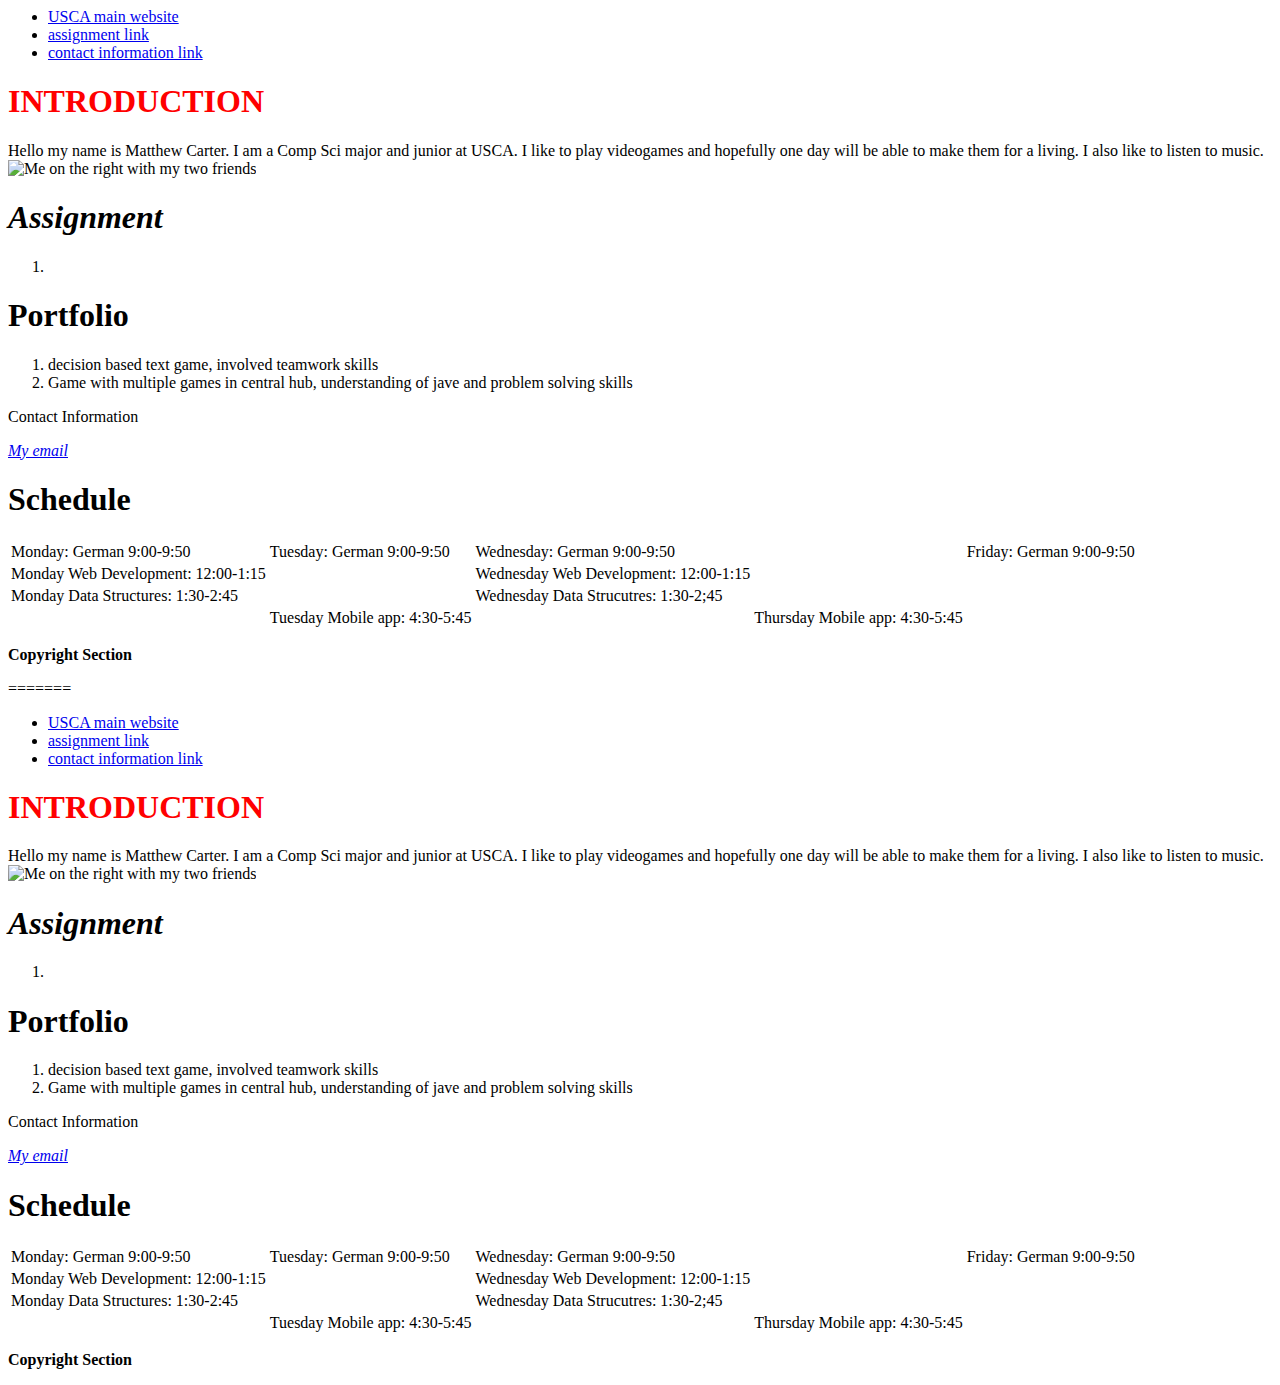
==== index.html @ c72081fc "Merge branch 'master' of https://github.com/mkcarter211/CSCI225 into master" ====
<html>
    
<head>
    <title>CSCI225 homepage of Matthew Carter
    </title>
</head>
<body>
<div class = "navbar">
    <ul>
        <li><a href = "http://www.USCA.com"> USCA main website</a></li>
        <li><a href = "#Assignment">assignment link</a></li>
        <li><a href = "#Contact information">contact information link</a></li>
    </ul>
    
    
</div>
<div class = "introduction">
    <h1 Style="color:red;">INTRODUCTION</h1>
<p> Hello my name is Matthew Carter.  I am a Comp Sci major and junior at USCA.  I like to play videogames and hopefully one day 
     will be able to make them for a living.  I also like to listen to music.
            <img src="Image.jpeg" alt="Me on the right with my two friends">   </p>
        

</div>
<div class ="Assignment">
<h1><i>Assignment</i></h1>
<ol>
    <li><a href = "file:///C:/Users/Matt/Downloads/Assignment1.pdf"></a></li>
</ol>
</div>
<div class ="Portfolio">
    <h1><b>Portfolio</b></h1>
    <ol>
        <li>decision based text game, involved teamwork skills</li>
        <li>Game with multiple games in central hub, understanding of jave and problem solving skills</li>
    </ol>

</div>
<p>Contact Information</p>
<address>
    <a href = "Mkcarter@USCA.edu"> My email</a>
</address>
<div class ="Schedule">
    <h1>Schedule</h1>
    <table>
        <tr>
            <td>Monday: German 9:00-9:50</td>
            <td>Tuesday: German 9:00-9:50</td>
            <td>Wednesday: German 9:00-9:50</td>
            <td></td>
            <td>Friday: German 9:00-9:50</td>
        
        </tr>
            <tr>
                <td>Monday Web Development: 12:00-1:15</td>
                <td></td>
                <td> Wednesday Web Development: 12:00-1:15</td>
            </tr>

            <tr>
                <td>Monday Data Structures: 1:30-2:45</td>
                <td></td>
                <td>Wednesday Data Strucutres: 1:30-2;45</td>
            </tr>
            <tr>
                <td></td>
                <td>Tuesday Mobile app: 4:30-5:45</td>
                <td></td>
                <td>Thursday Mobile app: 4:30-5:45</td>
            </tr>

    </table>

</div>
<footer>
    <p><b>Copyright Section</b></p>
</footer>


</body>

</html>
=======
<html>
    
<head>
    <title>CSCI225 homepage of Matthew Carter
    </title>
</head>
<body>
<div class = "navbar">
    <ul>
        <li><a href = "http://www.USCA.com"> USCA main website</a></li>
        <li><a href = "#Assignment">assignment link</a></li>
        <li><a href = "#Contact information">contact information link</a></li>
    </ul>
    
    
</div>
<div class = "introduction">
    <h1 Style="color:red;">INTRODUCTION</h1>
<p> Hello my name is Matthew Carter.  I am a Comp Sci major and junior at USCA.  I like to play videogames and hopefully one day 
     will be able to make them for a living.  I also like to listen to music.
            <img src="Image.jpeg" alt="Me on the right with my two friends">   </p>
        

</div>
<div class ="Assignment">
<h1><i>Assignment</i></h1>
<ol>
    <li><a href = "file:///C:/Users/Matt/Downloads/Assignment1.pdf"></a></li>
</ol>
</div>
<div class ="Portfolio">
    <h1><b>Portfolio</b></h1>
    <ol>
        <li>decision based text game, involved teamwork skills</li>
        <li>Game with multiple games in central hub, understanding of jave and problem solving skills</li>
    </ol>

</div>
<p>Contact Information</p>
<address>
    <a href = "Mkcarter@USCA.edu"> My email</a>
</address>
<div class ="Schedule">
    <h1>Schedule</h1>
    <table>
        <tr>
            <td>Monday: German 9:00-9:50</td>
            <td>Tuesday: German 9:00-9:50</td>
            <td>Wednesday: German 9:00-9:50</td>
            <td></td>
            <td>Friday: German 9:00-9:50</td>
        
        </tr>
            <tr>
                <td>Monday Web Development: 12:00-1:15</td>
                <td></td>
                <td> Wednesday Web Development: 12:00-1:15</td>
            </tr>

            <tr>
                <td>Monday Data Structures: 1:30-2:45</td>
                <td></td>
                <td>Wednesday Data Strucutres: 1:30-2;45</td>
            </tr>
            <tr>
                <td></td>
                <td>Tuesday Mobile app: 4:30-5:45</td>
                <td></td>
                <td>Thursday Mobile app: 4:30-5:45</td>
            </tr>

    </table>

</div>
<footer>
    <p><b>Copyright Section</b></p>
</footer>


</body>

</html>
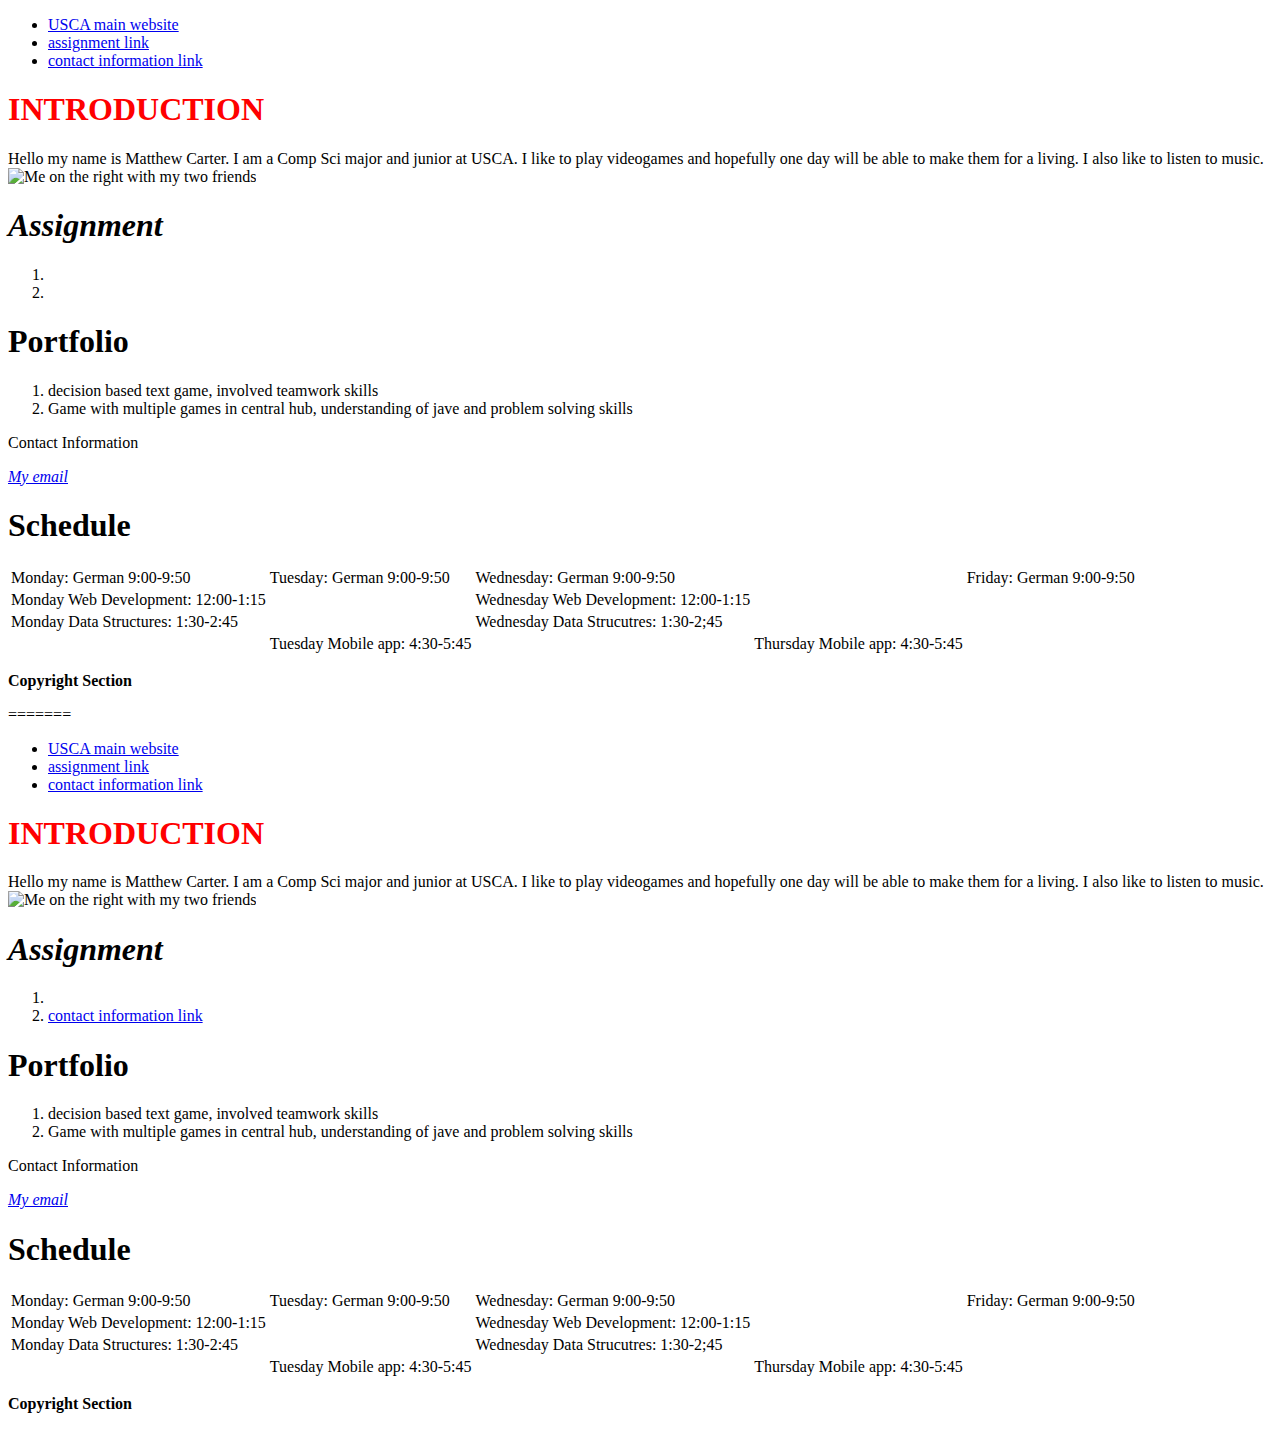
==== commit 3be9e817: "first commit" ====
--- a/index.html
+++ b/index.html
@@ -1,5 +1,5 @@
 
-<html>
+<!DOCTYPE html>
     
 <head>
     <title>CSCI225 homepage of Matthew Carter
@@ -27,6 +27,7 @@
 <h1><i>Assignment</i></h1>
 <ol>
     <li><a href = "file:///C:/Users/Matt/Downloads/Assignment1.pdf"></a></li>
+    <li><a href = "ContactMe.html"></a></li>
 </ol>
 </div>
 <div class ="Portfolio">
@@ -110,6 +111,7 @@
 <h1><i>Assignment</i></h1>
 <ol>
     <li><a href = "file:///C:/Users/Matt/Downloads/Assignment1.pdf"></a></li>
+    <li><a href = "#Contact information">contact information link</a></li>
 </ol>
 </div>
 <div class ="Portfolio">
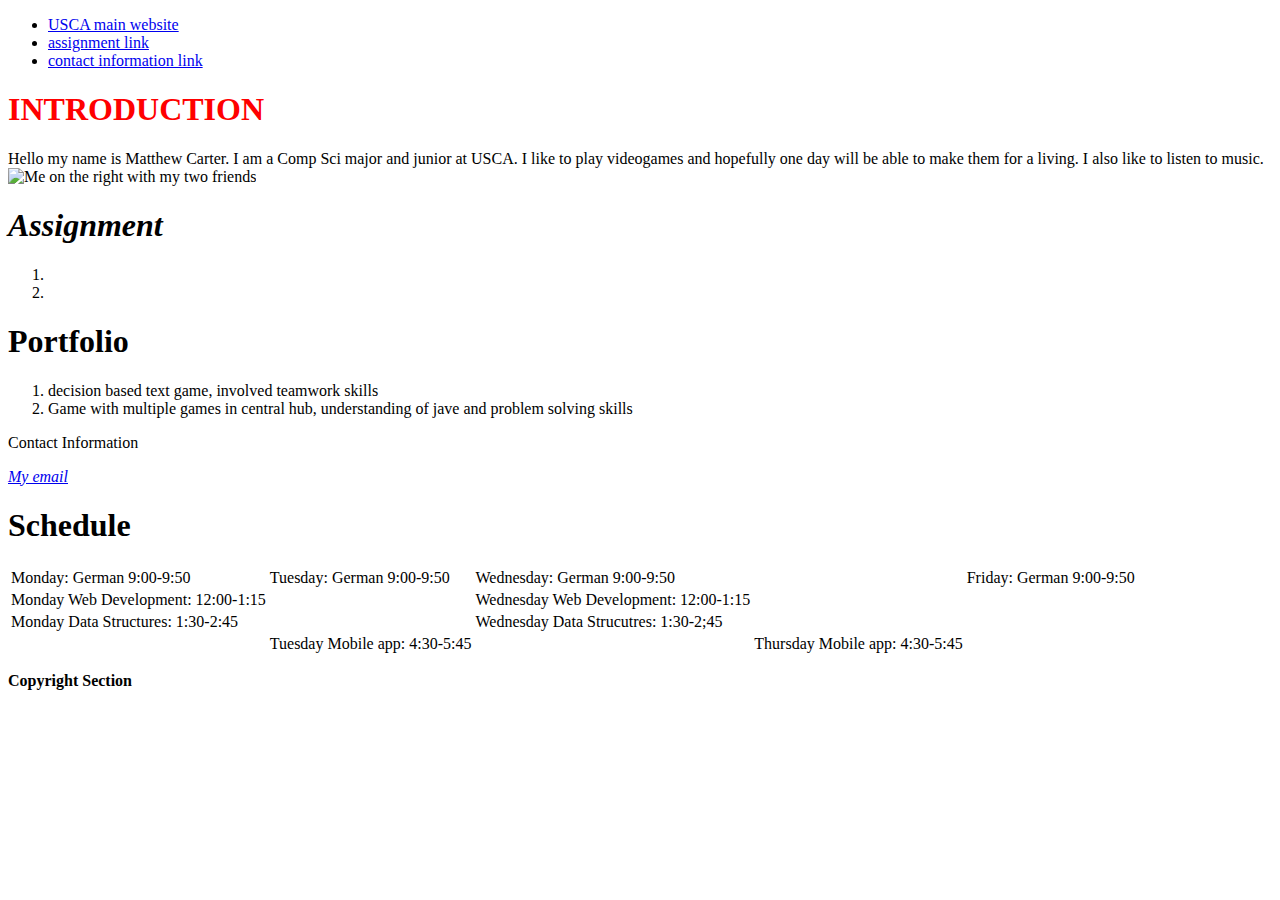
==== commit 4308c3bd: "second commit" ====
--- a/index.html
+++ b/index.html
@@ -26,92 +26,8 @@
 <div class ="Assignment">
 <h1><i>Assignment</i></h1>
 <ol>
-    <li><a href = "file:///C:/Users/Matt/Downloads/Assignment1.pdf"></a></li>
-    <li><a href = "ContactMe.html"></a></li>
-</ol>
-</div>
-<div class ="Portfolio">
-    <h1><b>Portfolio</b></h1>
-    <ol>
-        <li>decision based text game, involved teamwork skills</li>
-        <li>Game with multiple games in central hub, understanding of jave and problem solving skills</li>
-    </ol>
-
-</div>
-<p>Contact Information</p>
-<address>
-    <a href = "Mkcarter@USCA.edu"> My email</a>
-</address>
-<div class ="Schedule">
-    <h1>Schedule</h1>
-    <table>
-        <tr>
-            <td>Monday: German 9:00-9:50</td>
-            <td>Tuesday: German 9:00-9:50</td>
-            <td>Wednesday: German 9:00-9:50</td>
-            <td></td>
-            <td>Friday: German 9:00-9:50</td>
-        
-        </tr>
-            <tr>
-                <td>Monday Web Development: 12:00-1:15</td>
-                <td></td>
-                <td> Wednesday Web Development: 12:00-1:15</td>
-            </tr>
-
-            <tr>
-                <td>Monday Data Structures: 1:30-2:45</td>
-                <td></td>
-                <td>Wednesday Data Strucutres: 1:30-2;45</td>
-            </tr>
-            <tr>
-                <td></td>
-                <td>Tuesday Mobile app: 4:30-5:45</td>
-                <td></td>
-                <td>Thursday Mobile app: 4:30-5:45</td>
-            </tr>
-
-    </table>
-
-</div>
-<footer>
-    <p><b>Copyright Section</b></p>
-</footer>
-
-
-</body>
-
-</html>
-=======
-<html>
-    
-<head>
-    <title>CSCI225 homepage of Matthew Carter
-    </title>
-</head>
-<body>
-<div class = "navbar">
-    <ul>
-        <li><a href = "http://www.USCA.com"> USCA main website</a></li>
-        <li><a href = "#Assignment">assignment link</a></li>
-        <li><a href = "#Contact information">contact information link</a></li>
-    </ul>
-    
-    
-</div>
-<div class = "introduction">
-    <h1 Style="color:red;">INTRODUCTION</h1>
-<p> Hello my name is Matthew Carter.  I am a Comp Sci major and junior at USCA.  I like to play videogames and hopefully one day 
-     will be able to make them for a living.  I also like to listen to music.
-            <img src="Image.jpeg" alt="Me on the right with my two friends">   </p>
-        
-
-</div>
-<div class ="Assignment">
-<h1><i>Assignment</i></h1>
-<ol>
-    <li><a href = "file:///C:/Users/Matt/Downloads/Assignment1.pdf"></a></li>
-    <li><a href = "#Contact information">contact information link</a></li>
+    <li><a href = "#clone repo/CSCI225/doc/Assignment1Carter.pdf"></a></li>
+    <li><a href = "#clone repo/CSCI225/ContactMe.html"></a></li>
 </ol>
 </div>
 <div class ="Portfolio">
@@ -167,3 +83,4 @@
 
 </html>
 
+
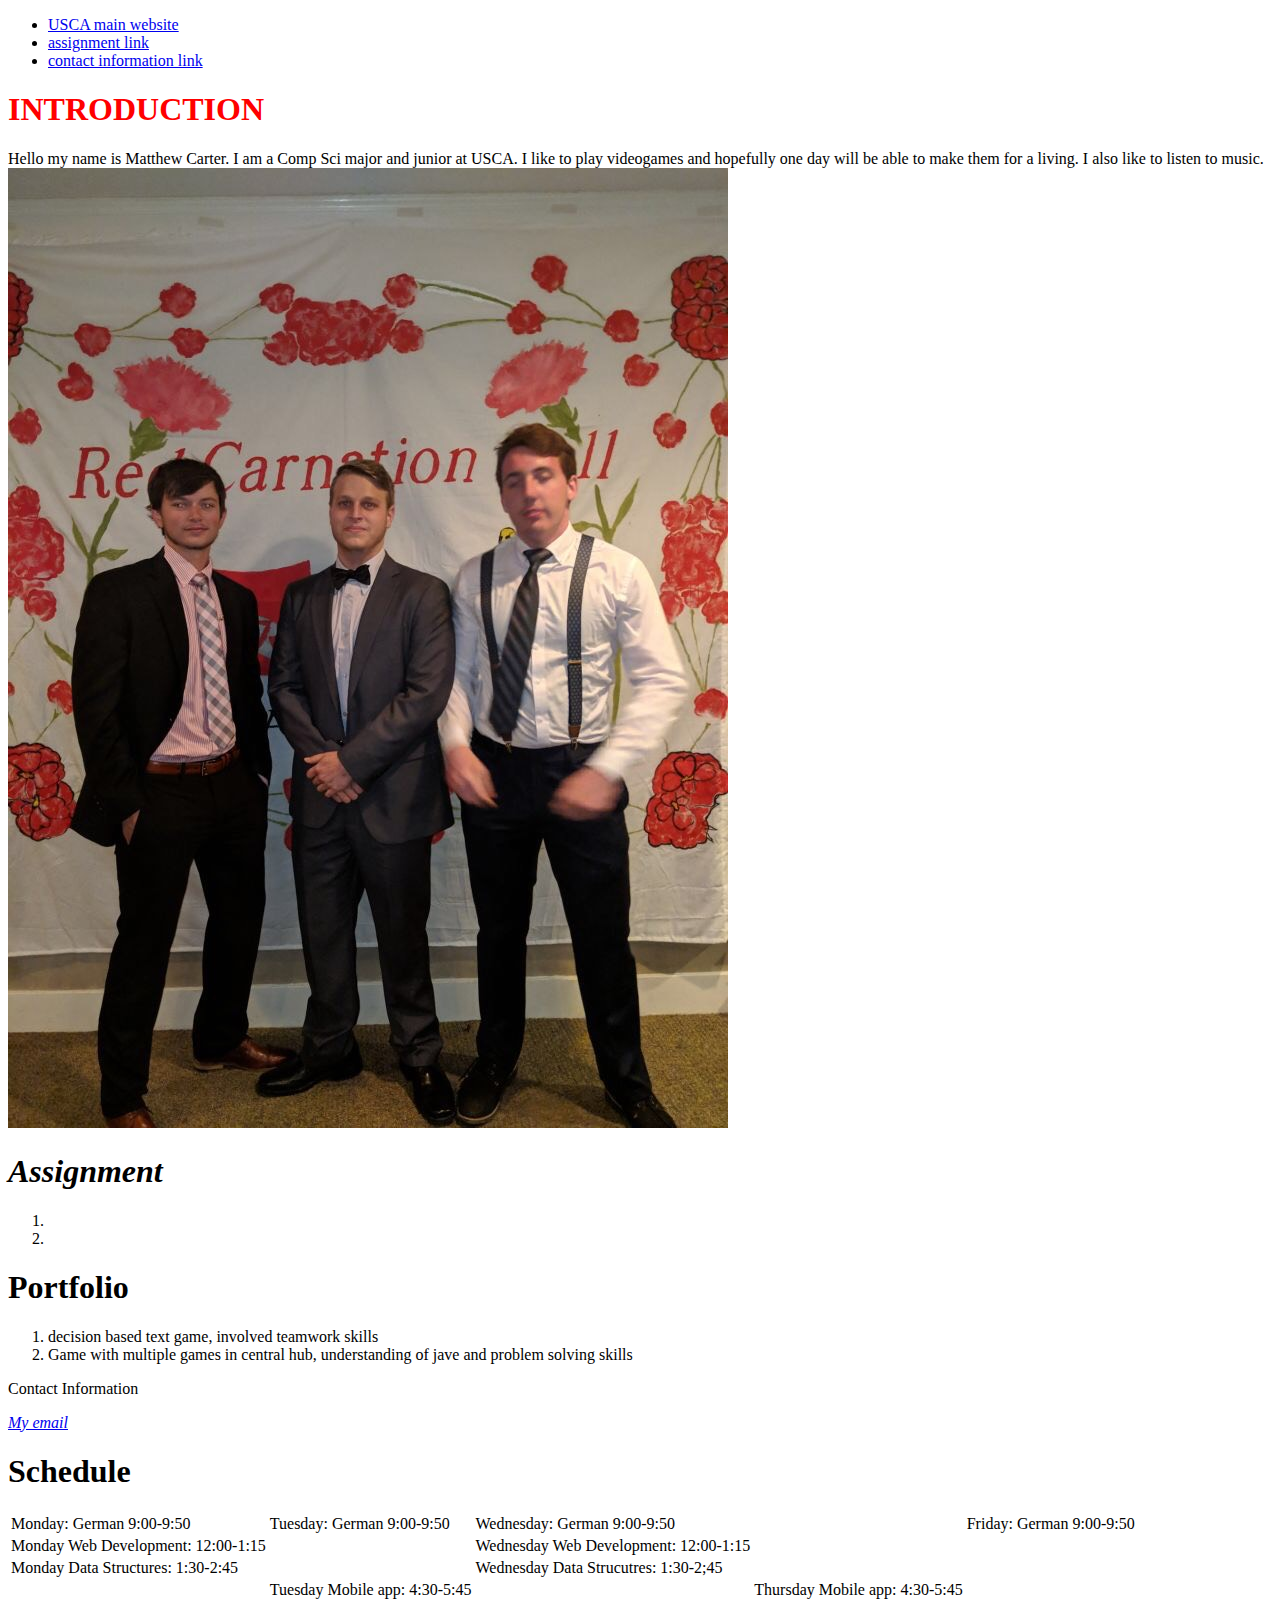
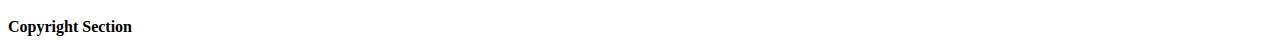
==== commit d62a8719: "fourth commit" ====
--- a/index.html
+++ b/index.html
@@ -19,15 +19,15 @@
     <h1 Style="color:red;">INTRODUCTION</h1>
 <p> Hello my name is Matthew Carter.  I am a Comp Sci major and junior at USCA.  I like to play videogames and hopefully one day 
      will be able to make them for a living.  I also like to listen to music.
-            <img src="Image.jpeg" alt="Me on the right with my two friends">   </p>
+            <img src="img/Image.jpeg" alt="Me on the right with my two friends">   </p>
         
 
 </div>
 <div class ="Assignment">
 <h1><i>Assignment</i></h1>
 <ol>
-    <li><a href = "#clone repo/CSCI225/doc/Assignment1Carter.pdf"></a></li>
-    <li><a href = "#clone repo/CSCI225/ContactMe.html"></a></li>
+    <li><a href = "doc/Assignment1Carter.pdf"></a></li>
+    <li><a href = "ContactMe.html"></a></li>
 </ol>
 </div>
 <div class ="Portfolio">
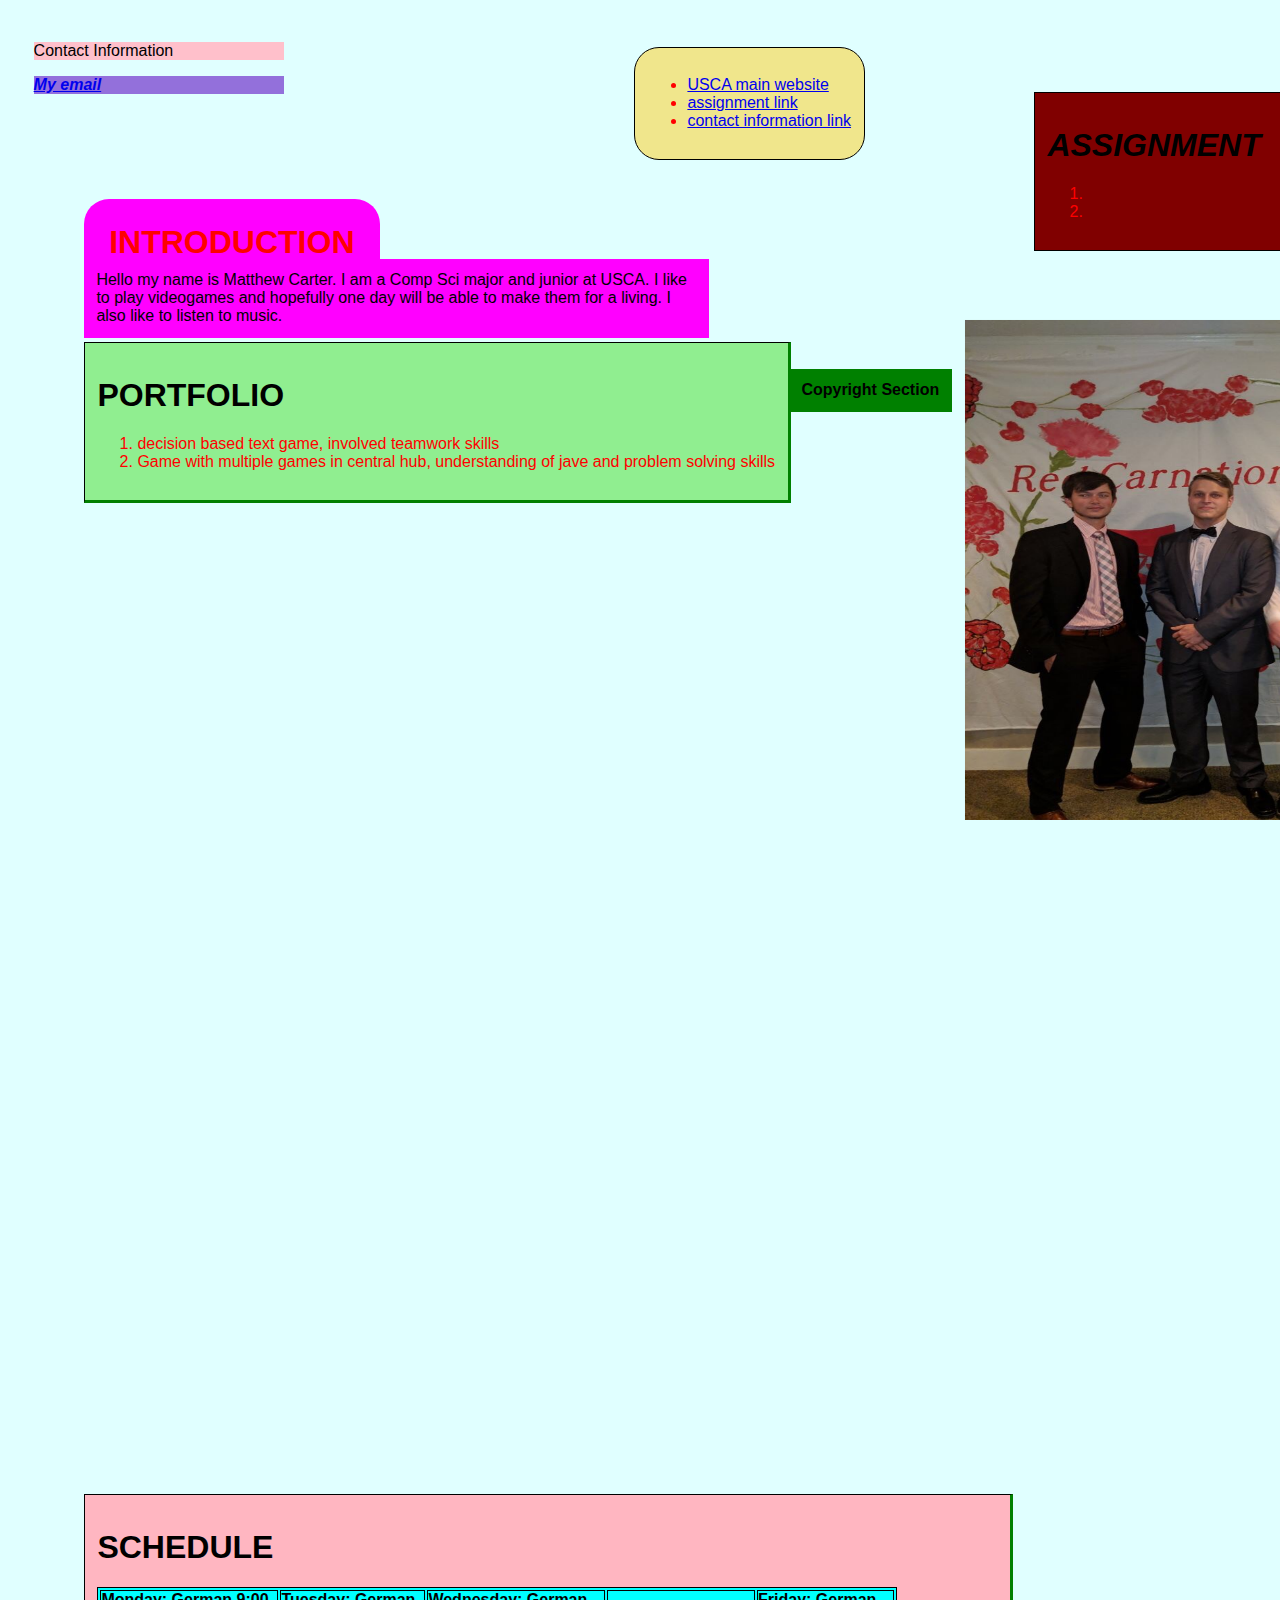
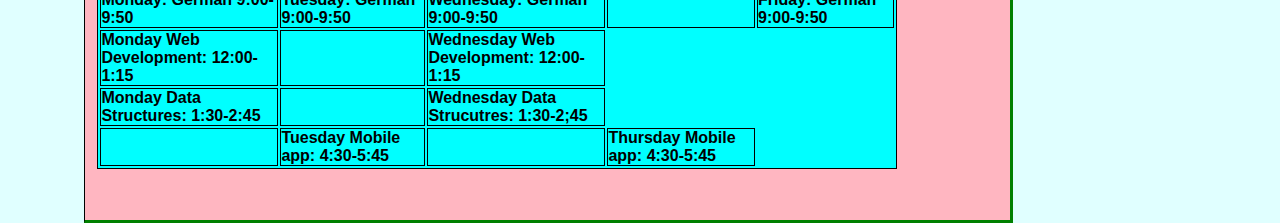
==== commit 0aca4102: "first commit" ====
--- a/index.html
+++ b/index.html
@@ -2,6 +2,7 @@
 <!DOCTYPE html>
     
 <head>
+    <link rel="stylesheet" href=" css/home.css ">
     <title>CSCI225 homepage of Matthew Carter
     </title>
 </head>
@@ -17,7 +18,8 @@
 </div>
 <div class = "introduction">
     <h1 Style="color:red;">INTRODUCTION</h1>
-<p> Hello my name is Matthew Carter.  I am a Comp Sci major and junior at USCA.  I like to play videogames and hopefully one day 
+<p> Hello my name is Matthew Carter.  I am a Comp Sci major and junior at USCA.
+    I like to play videogames and hopefully one day 
      will be able to make them for a living.  I also like to listen to music.
             <img src="img/Image.jpeg" alt="Me on the right with my two friends">   </p>
         
@@ -75,7 +77,7 @@
 
 </div>
 <footer>
-    <p><b>Copyright Section</b></p>
+    <b>Copyright Section</b>
 </footer>
 
 
--- a/css/home.css
+++ b/css/home.css
@@ -0,0 +1,132 @@
+html{
+    padding: 2%;
+    background-color: lightcyan;
+    font: 1em sans-serif;
+    font-weight: bold;
+    
+}
+body{
+    background-image: image("img/Image.jpeg");
+}
+link{
+    text-decoration: none;
+    text-transform: uppercase;
+}
+address{
+    background-color: mediumpurple;
+    width: 250px;
+}
+p{
+    background-color: pink;
+    width: 250px;
+    font: 1em sans-serif;
+    line-height: initial;
+    text-align: left;
+}
+p::first-letter{
+    color: black;
+}
+ol, ul{
+    font-weight: 150;
+    color:red; 
+}
+h1{
+    text-transform: uppercase;
+    letter-spacing: 1 px;
+    border-radius: 25px;
+    transition: ease-in-out;
+}
+h1:hover{
+    text-transform: lowercase;
+}
+div.introduction h1{
+    background-color: magenta;
+    position:fixed;
+    margin-top: 157px;
+    margin-left: 50px;
+    padding: 2%;
+}
+div.introduction p{
+    background-color: magenta;
+    position: fixed;
+    float: left;
+    width: 600px;
+    margin-top: 217px;
+    margin-left: 50px;
+    padding: 1%
+    
+    
+}
+div.introduction img{
+    margin-top: 0px;
+    margin-right: 400px;
+    margin-left: 670px;
+    margin-bottom: 1000px;
+    position: fixed;
+    float: right;
+    height: 500px;
+    width: 500px;
+    padding: 1%;
+}
+div.Portfolio{
+    background-color: lightgreen;
+    position: fixed;
+    margin-top: 300px;
+    margin-left: 50px;
+    padding: 1%;
+    border: 1px solid black;
+    z-index: 0;
+    border-right: 3px solid green;
+    border-bottom: 3px solid green;
+}
+div.navbar{
+    display: inline;
+    position: fixed;
+    padding: 1%;
+    margin-top: 5px;
+    margin-right: 30px;
+    margin-left: 600px;
+    border-radius: 25px;
+    border: 1px solid black;
+    background-color: khaki;
+}
+div.Assignment {
+    background-color: maroon;
+    position: absolute;
+    padding: 1%;
+    margin-top: 50px;
+    margin-right: 100px;
+    margin-left:1000px;
+    width: 300px;
+    border: 1px solid black;
+}
+div.Schedule{
+    background-color: lightpink;
+    position:absolute;
+    margin-top: 1400px;
+    margin-left: 50px;
+    height: 300px;
+    width: 900px;
+    padding: 1%;
+    border: 1px solid black;
+    z-index: 1;
+    border-right: 3px solid green;
+    border-bottom: 3px solid green;
+}
+Table, th, td{
+    border: 1px solid black;
+    width: 800px;
+    column-span: 5;
+    background-color: cyan;
+    padding: 0;
+    vertical-align: initial;
+    
+}
+footer{
+    background-color:green;
+    position: fixed;
+    margin-top: 275px;
+    margin-left: 755px;
+    padding: 1%;
+    z-index: 2;
+}
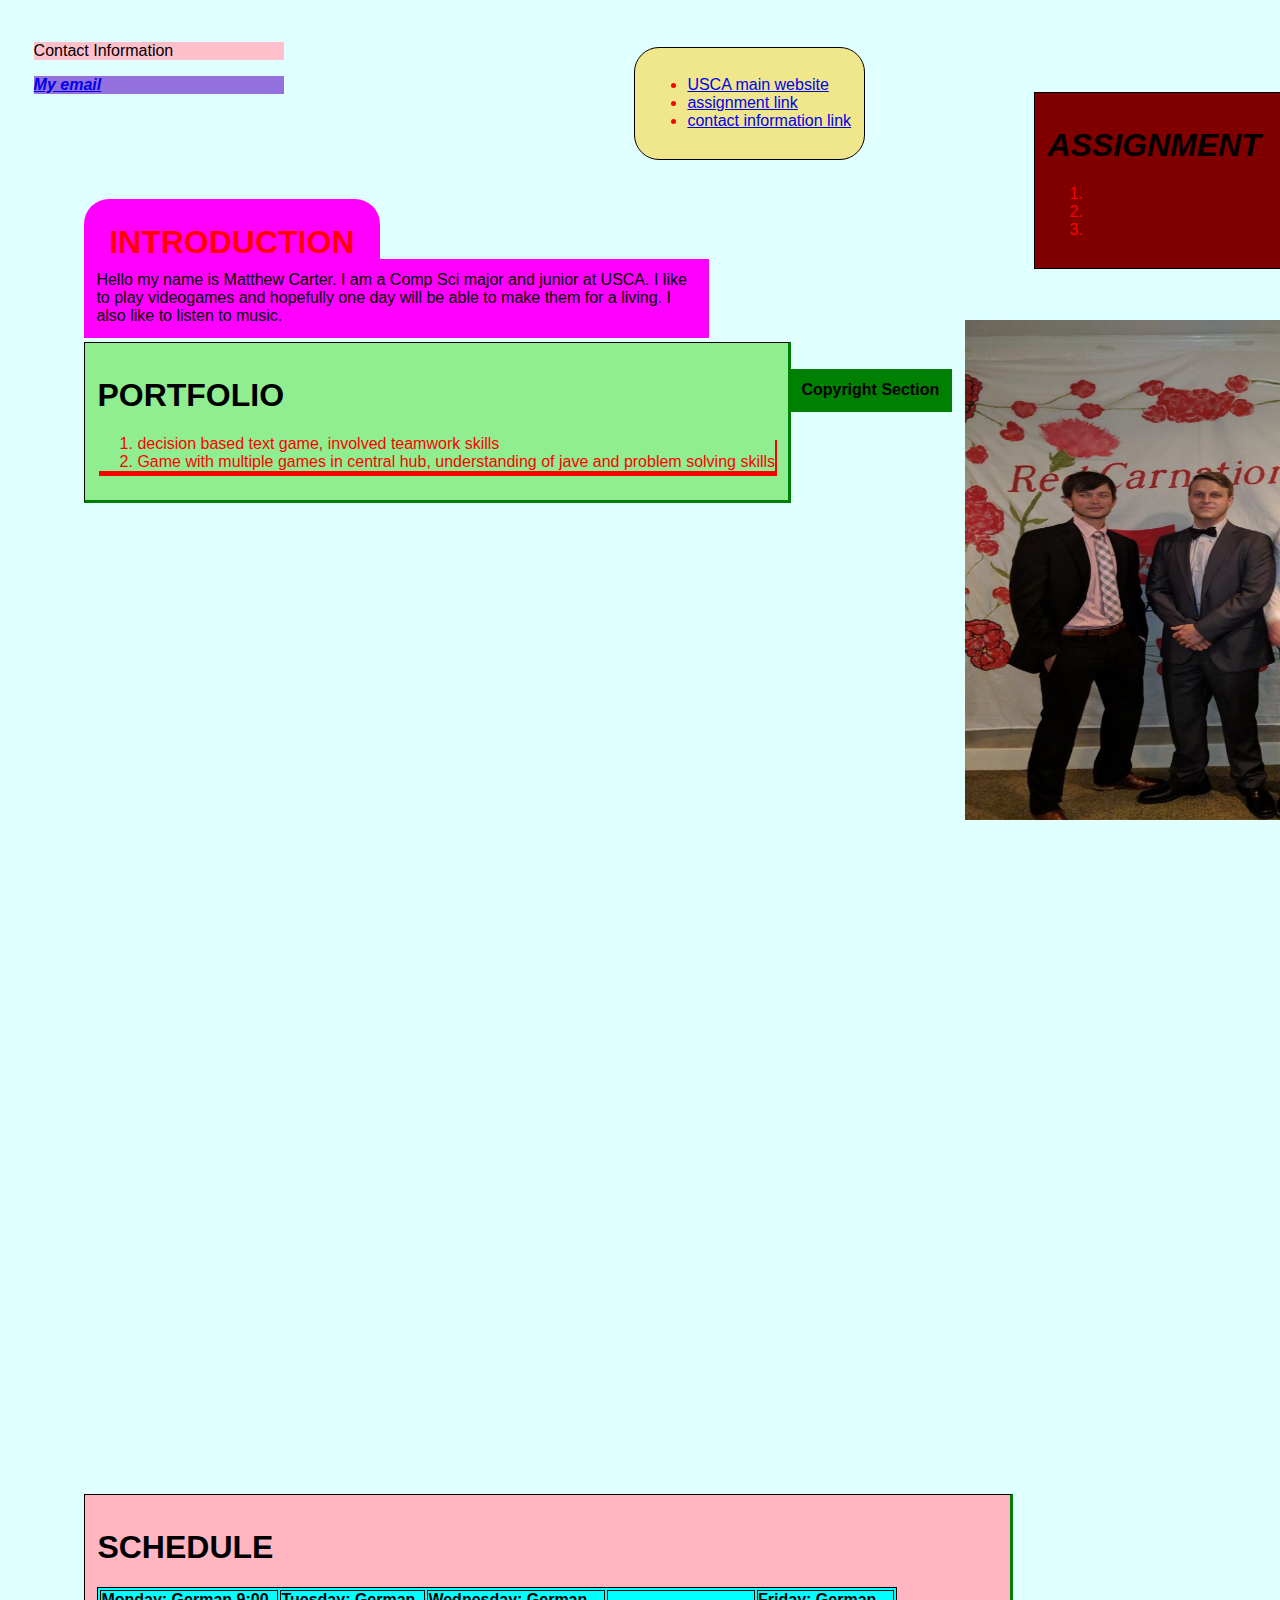
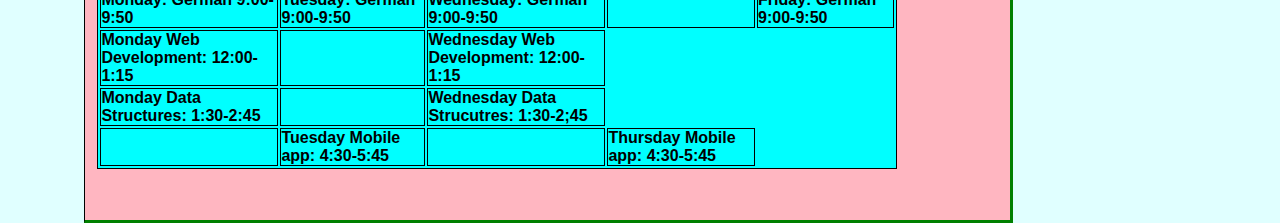
==== commit 6f256cd4: "first commit" ====
--- a/index.html
+++ b/index.html
@@ -30,6 +30,7 @@
 <ol>
     <li><a href = "doc/Assignment1Carter.pdf"></a></li>
     <li><a href = "ContactMe.html"></a></li>
+    <li><a href = "conversion.html"></a></li>
 </ol>
 </div>
 <div class ="Portfolio">
--- a/css/home.css
+++ b/css/home.css
@@ -22,8 +22,9 @@
     font: 1em sans-serif;
     line-height: initial;
     text-align: left;
+    
 }
-p::first-letter{
+p:first-letter{
     color: black;
 }
 ol, ul{
@@ -79,6 +80,9 @@
     border-right: 3px solid green;
     border-bottom: 3px solid green;
 }
+div.Portfolio ol{
+    box-shadow: 2px 5px red;
+}
 div.navbar{
     display: inline;
     position: fixed;
@@ -113,7 +117,7 @@
     border-right: 3px solid green;
     border-bottom: 3px solid green;
 }
-Table, th, td{
+table, th, td{
     border: 1px solid black;
     width: 800px;
     column-span: 5;
@@ -122,6 +126,7 @@
     vertical-align: initial;
     
 }
+
 footer{
     background-color:green;
     position: fixed;
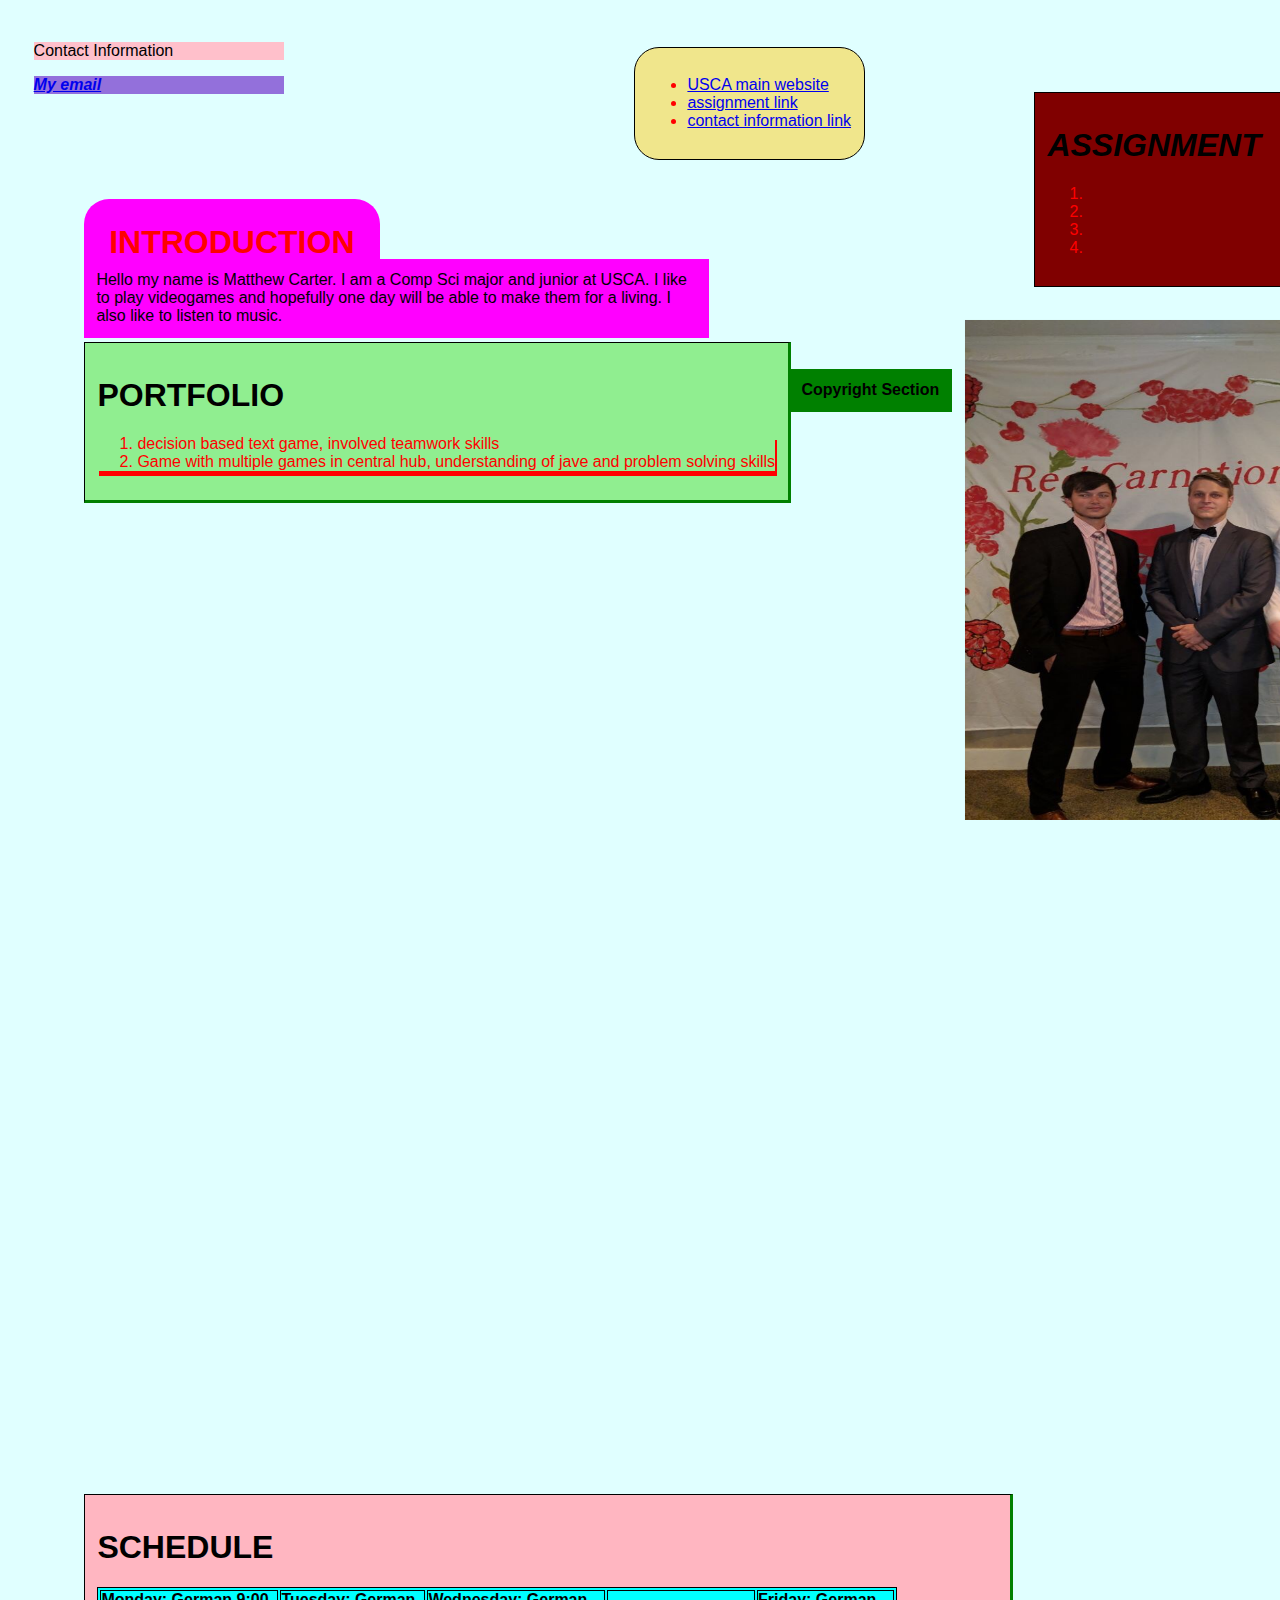
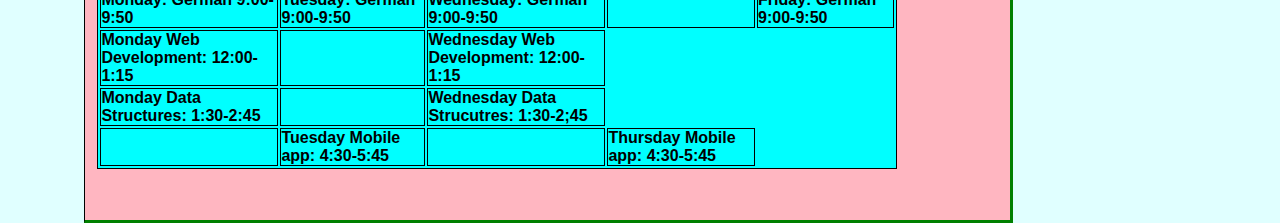
==== commit 6822b002: "first commit" ====
--- a/index.html
+++ b/index.html
@@ -31,6 +31,7 @@
     <li><a href = "doc/Assignment1Carter.pdf"></a></li>
     <li><a href = "ContactMe.html"></a></li>
     <li><a href = "conversion.html"></a></li>
+    <li><a href = "realestate.html"></a></li>
 </ol>
 </div>
 <div class ="Portfolio">
